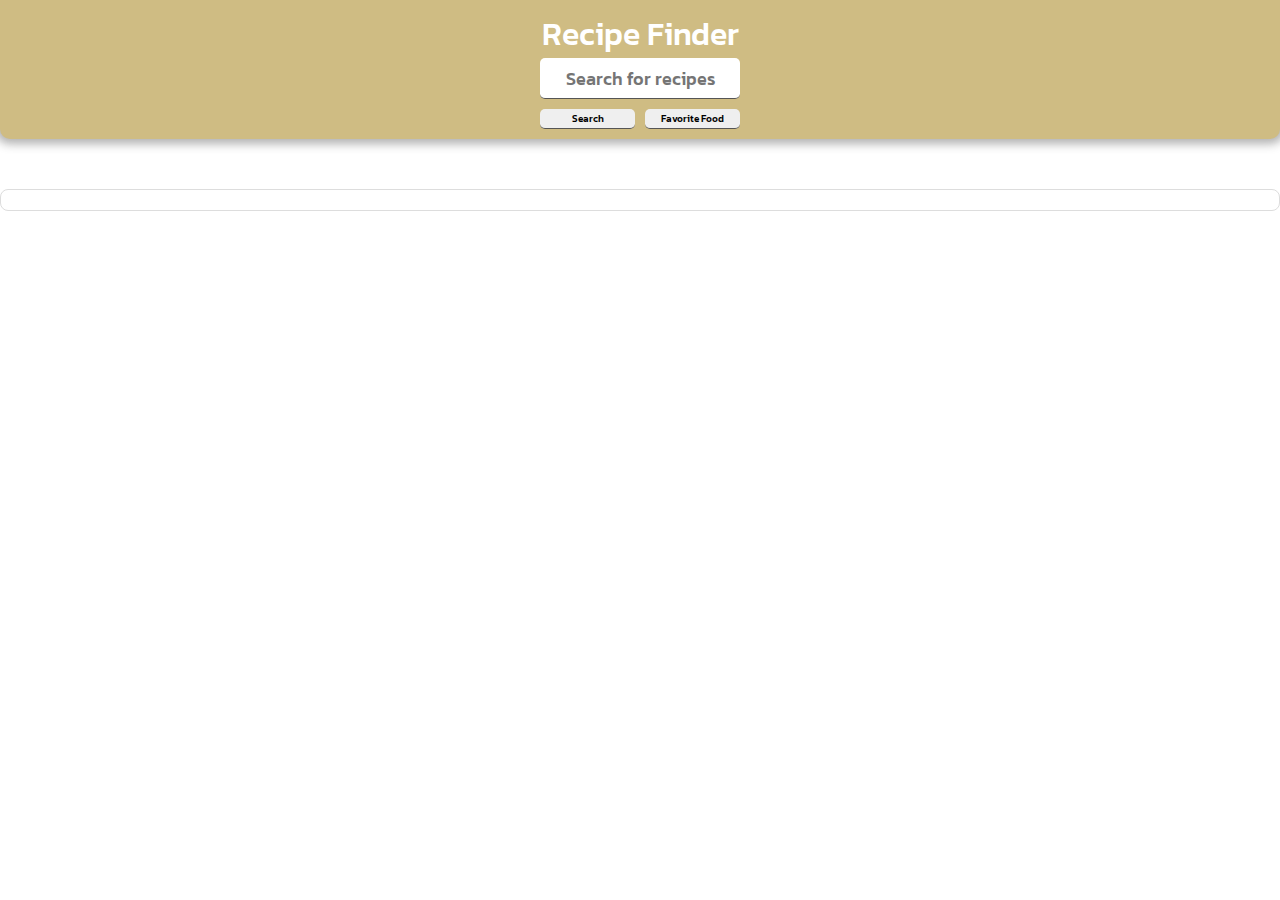
==== receipt_2/index.html @ b21e4079 "completed movie app" ====
<!DOCTYPE html>
<html lang="en">
<head>
    <meta charset="UTF-8">
    <meta name="viewport" content="width=device-width, initial-scale=1.0">
    <title>Enhanced Recipe Finder</title>
    <link rel="stylesheet" href="assets/style.css">
</head>
<body>
    <header>
        <div class="logo">
            <h1 class="recipe__title">Recipe Finder</h1>
        </div>
        <nav>
            <input type="text" id="search-query" placeholder="Search for recipes" oninput="searchRecipes(event)">
            <div class="nav__btns">
                <button onclick="searchRecipes()">Search</button>
                <button onclick="openFavoritesModal()">Favorite Food</button>    
            </div>
            <div id="autocomplete-dropdown" style="display:none;"></div> <!-- Autocomplete dropdown -->
        </nav>
        
    </header>

    <div id="main-content">
        <div id="recipe-of-the-day" class="recipe-day-section"></div>
        <div id="main-recipes" class="recipes-grid"></div>
        <div id="search-results" class="recipes-grid" style="display: none;"></div>
    </div>

    <!-- Recipe Details Modal -->
    <div id="recipe-modal" class="modal">
        <div class="modal-content">
            <span class="close-button" onclick="closeRecipeModal()">&times;</span>
            <h2 id="modal-title"></h2>
            <div class="modal-details">
                
                <div class="modal-scroll">
                    <img id="modal-image" src="" alt="Recipe Image">
                    <div id="modal-ingredients" class="modal-section">modal-ingredients:</div>
                    <div id="modal-instructions" class="modal-section">Instructions:</div>
                    <button id="favorite-button" onclick="toggleFavorite()">Add to Favorites</button>
                    <div id="rating-section">
                        <label class="rating-input-text" for="rating-input">Rate (0-10):</label>
                        <input type="number" id="rating-input" placeholder="Rate 1-10" min="0" max="10">
                        <button onclick="submitRating()">Submit Rating</button>
                        <p id="user-rating"></p>
                    </div>
                </div>
            </div>
        </div>
    </div>

    <!-- Favorites Modal -->
    <div id="favorites-modal" class="modal">
        <div class="modal-content">
            <span class="close-button" onclick="closeFavoritesModal()">&times;</span>
            <h2>Favorite Recipes</h2>
            <div id="favorites-list"></div>
        </div>
    </div>

    <script src="assets/js.js"></script>
</body>
</html>
---- receipt_2/assets/style.css ----
@import url('https://fonts.googleapis.com/css2?family=Exo+2:ital,wght@0,100..900;1,100..900&family=Kanit:ital,wght@0,100;0,200;0,300;0,400;0,500;0,600;0,700;0,800;0,900;1,100;1,200;1,300;1,400;1,500;1,600;1,700;1,800;1,900&display=swap');
@import url('https://fonts.googleapis.com/css2?family=Edu+AU+VIC+WA+NT+Pre:wght@400..700&family=Exo+2:ital,wght@0,100..900;1,100..900&family=Kanit:ital,wght@0,100;0,200;0,300;0,400;0,500;0,600;0,700;0,800;0,900;1,100;1,200;1,300;1,400;1,500;1,600;1,700;1,800;1,900&display=swap');

*{
    padding: 0;
    margin: 0;
    font-family: "Kanit", sans-serif;
    font-weight: 500;
    font-style: normal;
}

/* General Styles */
body {
    font-family: Arial, sans-serif;
    margin: 0;
    padding: 0;
}

header {
    background-color: #cfbc83;
    color: white;
    padding: 10px;
    text-align: center;
    display: block;
    justify-content: center;
    border-radius: 0 0 10px 10px;
    box-shadow: 0 0 10px 5px #3e3e3e66;
    margin-bottom: 50px;

}
nav{
    
}
header h3{
    text-align: center;
}
.recipes-grid {
    display: flex;
    flex-direction: column;
    gap: 20px;
    margin: 20px;
}

#search-query{
    width: 200px;
    border-radius: 5px;
    font-size: 18px;
    text-align: center;
    height: 40px;
    border: none;
    outline: none;
    border-bottom: #555 1px solid;
    margin: auto;
}
nav{
    display: flex;
    flex-direction: column;
    gap: 10px;
}
.nav__btns{
    display: flex;
    justify-content: center;
    gap: 10px;
    font-size: 10px;

}
.nav__btns button{
    width: 95px;
    font-size: 10px;
    border-radius: 5px;
    height: 20px;
    border: none;
    border-bottom: #555 1px solid;

}

.recipe-item, .recipe-day-section {
    border: 1px solid #ddd;
    padding: 10px;
    text-align: center;
    border-radius: 8px;
}





/* Modal Styles */
.modal {
    display: none;
    position: fixed;
    top: 0;
    left: 0;
    width: 100%;
    height: 100%;
    background-color: rgba(0, 0, 0, 0.5);
}



.modal-content {
    position: relative;
    background-color: #fff;
    margin: 5% auto;
    padding: 20px;
    max-height: 900px;
    max-width: 500px;
    transform: translateY(-60px);
    border-radius: 8px;
}
#modal-title{
    font-family: "Edu AU VIC WA NT Pre", cursive;
    font-size: 18px;
    font-weight: 400;
    text-align: center;
    width: 200px;
    text-align: center;
    margin: 10px auto 20px;
}
#modal-image{
    width: 300px;
    margin: 10px auto;
    display: flex;
    justify-content: center;
}
.close-button {
    position: absolute;
    top: 10px;
    right: 10px;
    cursor: pointer;
}

/* Scrollable Sections in Modal */
.modal-scroll {
    margin-bottom: 50px;
    max-height: 500px;
    overflow-y: auto;
}
.modal-subtitles{
    text-align: center;
    margin: 10px;
    font-size: 20px;
}

.modal-section li, p, .user-rating {
    margin-bottom: 20px;
    font-weight: 300;

}
#modal-ingredients{
}

/* Favorite Button and Rating */
#favorite-button, #rating-section button {
    background-color: #e7dab2;
    width: 200px;
    color: #555;
    border: none;
    padding: 10px;
    cursor: pointer;
    border-radius: 5px;
    margin: 10px auto;
    display: flex;
    justify-content: center;

}

#rating-section{
    display: flex;
    justify-content: center;
    align-items: center;
    flex-direction: column;
    gap: 10px;
}
#rating-section input{
    text-align: center;
    width: 200px;
    border-radius: 5px;
    border: none;
    outline: none;
}
#favorite-button:hover, #rating-section button:hover {
    background-color: #cfbc83;
    color: black;
}
#favorite-button{
}

.recipe-container-day{
    margin: auto;
    width: 350px;
    text-align: center;
    background-color: #e4d39e;
    border: 1px solid #ddd;
    border-radius: 8px;
    padding: 10px;
    display: flex;
    flex-direction: column;
    justify-content: space-between;
    gap :20px;
    align-items: center;
    box-shadow: 0 0 10px 5px #3e3e3e66;
    margin-bottom: 50px;  
    transition: 0.3s ease-in-out;
}

.recipe-container-day:hover{
    scale: 1.05;
}
.recipe-container {
    margin: auto;
    width: 850px;
    text-align: center;
    background-color: #e4d39e;
    border: 1px solid #ddd;
    border-radius: 8px;
    padding: 10px;
    display: flex;
    flex-direction: column;
    justify-content: space-between;
    gap :20px;
    align-items: center;
    box-shadow: 0 0 10px 5px #3e3e3e66;
}
.recipe__title-day{

    font-size: 35px;
    font-family: "Edu AU VIC WA NT Pre", cursive;
    font-optical-sizing: auto;
    font-weight: 500;
    font-style: normal;
}

.popular-recipe-img{
    width: 400px;
    height: 300px;
    border-radius: 5px;
    margin: 50px;

}
.recipe-image {
    height: 200px;
    width: 300px;
    object-fit: cover;
    border-radius: 5px;
}

.popular-recipe-subtitle{
    font-size: 16px;
    margin: 10px 10px 25px;
    font-family: "Edu AU VIC WA NT Pre", cursive;
    font-weight: 600;
    
}
.recipe-container-detail{
    width: 125px;
    font-size: 16px;
    border-radius: 5px;
    height: 50px;
    border: none;
    border-bottom: #555 1px solid;
}

.recipe-container-detail:hover{
    background-color: #707070;
    color: white;
}
.recipe-container-title{
    font-size: 20px;
    font-family: "Edu AU VIC WA NT Pre", cursive;
    margin: 15px 5px;
    text-decoration: solid 1px #555;
}

.autocomplete-container {
    position: absolute;
    background: white;
    border: 1px solid #ddd;
    width: 100%;
    max-width: 300px;
    z-index: 10;
}

.suggestion-item {
    padding: 5px 10px;
    cursor: pointer;
}

.suggestion-item:hover {
    background-color: #f0f0f0;
}
/* Styling for autocomplete suggestions */
.autocomplete-container {
    display: none;
    position: absolute;
    background-color: white;
    width: 100%;
    border: 1px solid #ccc;
    z-index: 1000;
}

.suggestion-item {
    padding: 10px;
    display: flex;
    align-items: center;
    cursor: pointer;
    border-bottom: 1px solid #ddd;
}

.suggestion-item:hover {
    background-color: #f0f0f0;
}

.suggestion-image {
    width: 50px;
    height: 50px;
    object-fit: cover;
    margin-right: 10px;
}

.suggestion-text h4 {
    margin: 0;
    font-size: 14px;
}

.suggestion-text p {
    margin: 5px 0 0 0;
    font-size: 12px;
    color: #555;
}
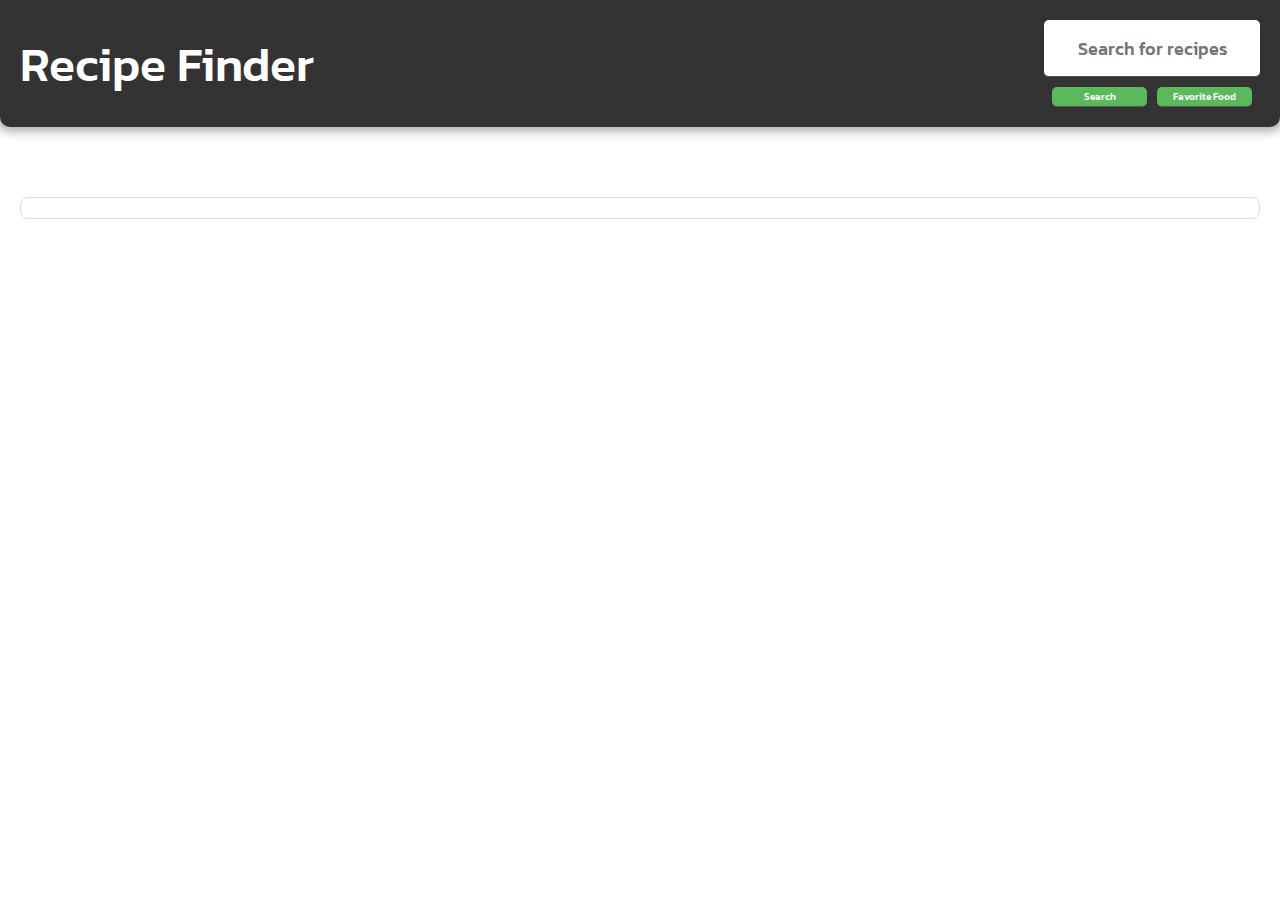
==== commit d8e6624e: "completed receipt app" ====
--- a/receipt_2/index.html
+++ b/receipt_2/index.html
@@ -17,7 +17,6 @@
                 <button onclick="searchRecipes()">Search</button>
                 <button onclick="openFavoritesModal()">Favorite Food</button>    
             </div>
-            <div id="autocomplete-dropdown" style="display:none;"></div> <!-- Autocomplete dropdown -->
         </nav>
         
     </header>
@@ -28,7 +27,6 @@
         <div id="search-results" class="recipes-grid" style="display: none;"></div>
     </div>
 
-    <!-- Recipe Details Modal -->
     <div id="recipe-modal" class="modal">
         <div class="modal-content">
             <span class="close-button" onclick="closeRecipeModal()">&times;</span>
@@ -51,14 +49,13 @@
         </div>
     </div>
 
-    <!-- Favorites Modal -->
-    <div id="favorites-modal" class="modal">
-        <div class="modal-content">
-            <span class="close-button" onclick="closeFavoritesModal()">&times;</span>
-            <h2>Favorite Recipes</h2>
-            <div id="favorites-list"></div>
-        </div>
+<div id="favorites-modal" class="modal">
+    <div class="modal-content">
+        <h2>Your Favorite Recipes</h2>
+        <div id="favorites-list"></div>
+        <button onclick="closeFavoritesModal()">Close</button>
     </div>
+</div>
 
     <script src="assets/js.js"></script>
 </body>
--- a/receipt_2/assets/style.css
+++ b/receipt_2/assets/style.css
@@ -9,7 +9,6 @@
     font-style: normal;
 }
 
-/* General Styles */
 body {
     font-family: Arial, sans-serif;
     margin: 0;
@@ -28,15 +27,11 @@
     margin-bottom: 50px;
 
 }
-nav{
-    
-}
+
 header h3{
     text-align: center;
 }
 .recipes-grid {
-    display: flex;
-    flex-direction: column;
     gap: 20px;
     margin: 20px;
 }
@@ -82,10 +77,6 @@
 }
 
 
-
-
-
-/* Modal Styles */
 .modal {
     display: none;
     position: fixed;
@@ -130,7 +121,7 @@
     cursor: pointer;
 }
 
-/* Scrollable Sections in Modal */
+
 .modal-scroll {
     margin-bottom: 50px;
     max-height: 500px;
@@ -186,6 +177,21 @@
 #favorite-button{
 }
 
+.recipe-container{
+    margin: 50px;
+    display: flex;
+    margin: auto;
+    padding-right: 850px;
+
+}
+
+.recipes-grid{
+    width: 80%;
+    display: flex;
+    flex-direction: column;
+    justify-content: center;
+    margin: auto;
+}
 .recipe-container-day{
     margin: auto;
     width: 350px;
@@ -209,7 +215,6 @@
 }
 .recipe-container {
     margin: auto;
-    width: 850px;
     text-align: center;
     background-color: #e4d39e;
     border: 1px solid #ddd;
@@ -230,7 +235,14 @@
     font-weight: 500;
     font-style: normal;
 }
-
+.favorite-button{
+    width: 125px;
+    font-size: 16px;
+    border-radius: 5px;
+    height: 50px;
+    border: none;
+    border-bottom: #555 1px solid;
+}
 .popular-recipe-img{
     width: 400px;
     height: 300px;
@@ -289,7 +301,6 @@
 .suggestion-item:hover {
     background-color: #f0f0f0;
 }
-/* Styling for autocomplete suggestions */
 .autocomplete-container {
     display: none;
     position: absolute;
@@ -317,6 +328,9 @@
     object-fit: cover;
     margin-right: 10px;
 }
+.main-content{
+    width: 80%;
+}
 
 .suggestion-text h4 {
     margin: 0;
@@ -328,3 +342,68 @@
     font-size: 12px;
     color: #555;
 }
+header {
+    background-color: #333;
+    color: white;
+    padding: 20px;
+    display: flex;
+    justify-content: space-between;
+    align-items: center;
+}
+
+header .logo {
+    font-size: 24px;
+}
+
+header nav {
+    display: flex;
+    align-items: center;
+}
+.recipe-container {
+    position: relative; }
+.favorite-container, .recipe-container{
+    margin: 50px;
+}
+
+.view-details-button {
+    position: absolute; 
+    top: 10px;
+    left: 10px;
+    z-index: 9999;
+}
+
+#favorites-list {
+    max-height: 400px;
+    overflow-y: auto; 
+    padding-right: 10px;
+}
+
+header input[type="text"] {
+    padding: 8px;
+    margin-right: 10px;
+    font-size: 14px;
+}
+
+header button {
+    margin-left: 0px;
+    background-color: #5cb85c;
+    color: white;
+    border: none;
+    border-radius: 4px;
+    cursor: pointer;
+    text-align: center;
+    height: 40px;
+}
+
+header button:hover {
+    background-color: #4cae4c;
+}
+
+#main-content {
+    padding: 20px;
+}
+@media (max-width: 800px) {
+    .recipe-container img{
+        width: 300px;
+    }
+}